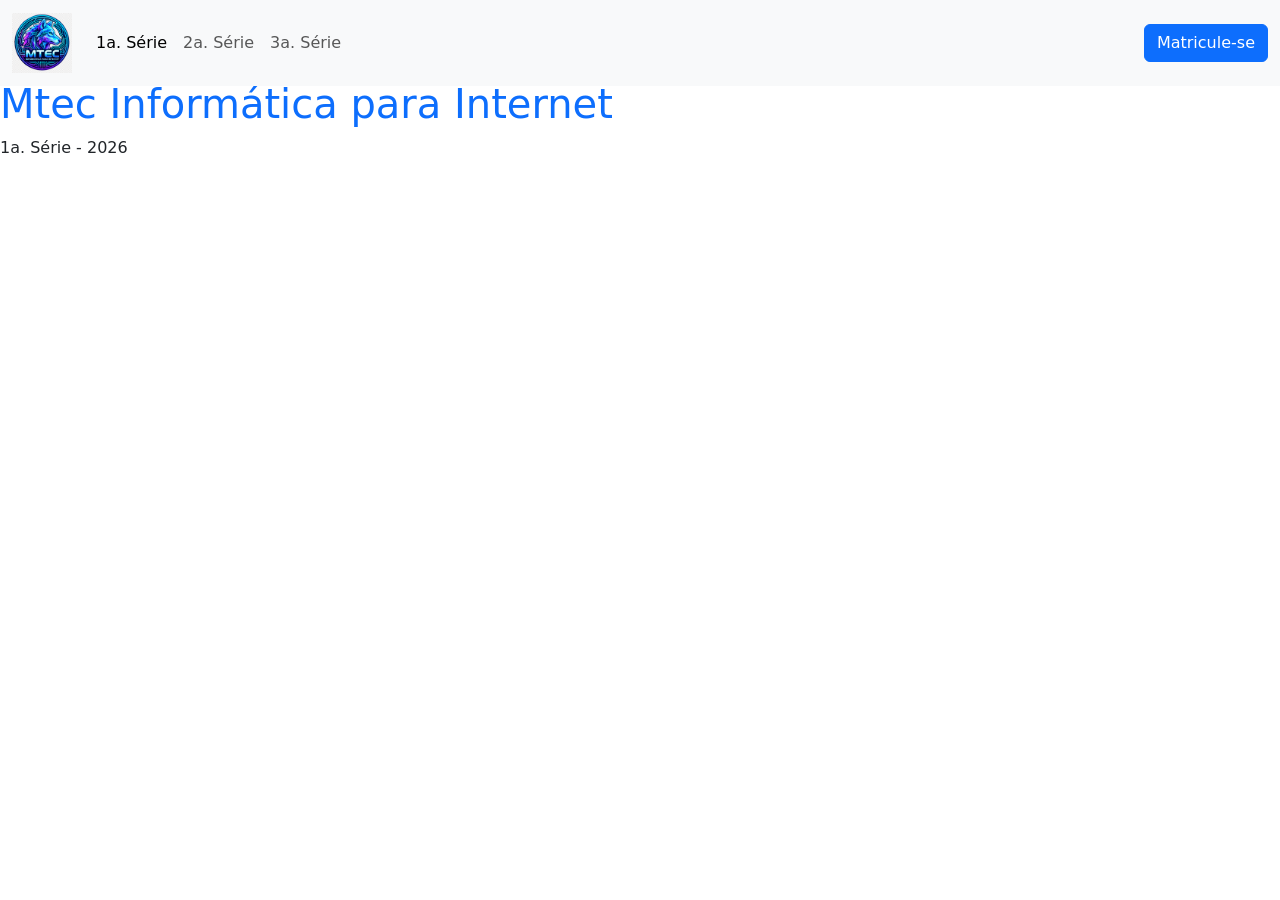
==== primeiro.html @ 3275643b "[feat]todos as três codigos" ====
<doctype html>
  <html lang="pt-br">
    <head>
      <meta charset="utf-8" />
      <meta name="viewport" content="width=device-width, initial-scale=1" />

      <title>Mtec Informática para Internet</title>
      <link href="css/bootstrap.css" rel="stylesheet" />
    </head>

    <!-- <body class="pt-5"> -->
    <body style="padding-top: 80px">
      <nav class="navbar-expand-md navbar bg-body-tertiary fixed-top">
        <div class="container-fluid">
          <!--<a class="navbar-brand" href="a">Início</a>-->
          <a class="navbar-brand" href="index.html">
            <img
              src="imagens/mtec.png"
              alt="Logo Mtec"
              width="60"
              height="60"
              class="d-inline-block align-text-top"
            />
          </a>

          <button
            class="navbar-toggler"
            type="button"
            data-bs-toggle="collapse"
            data-bs-target="#menuprincipal"
            aria-controls="menuprincipal"
            aria-expanded="false"
            aria-label="Abrir menu"
          >
            <span class="navbar-toggler-icon"></span>
          </button>
          <div class="collapse navbar-collapse" id="menuprincipal">
            <ul class="navbar-nav me-auto mb-2 mb-lg-0">
              <li class="nav-item">
                <a class="nav-link active" href="primeiro.html" aria-current="page"
                  > 1a. Série 
                </a>
              </li>
              <li class="nav-item">
                <a class="nav-link" href="segundo.html"> 2a. Série </a>
              </li>
              <li class="nav-item">
                 <a class="nav-link" href="terceiro.html"> 3a. Série  </a>
              </li>
            </ul>
            <a href="#" class="btn btn-primary">Matricule-se</a>
          </div>
        </div>
      </nav>
      <h1 class="text-primary">Mtec Informática para Internet</h1>
      <p> 1a. Série - 2026 </p>

      <script src="js/bootstrap.bundle.min.js"></script>
    </body></html
></doctype>
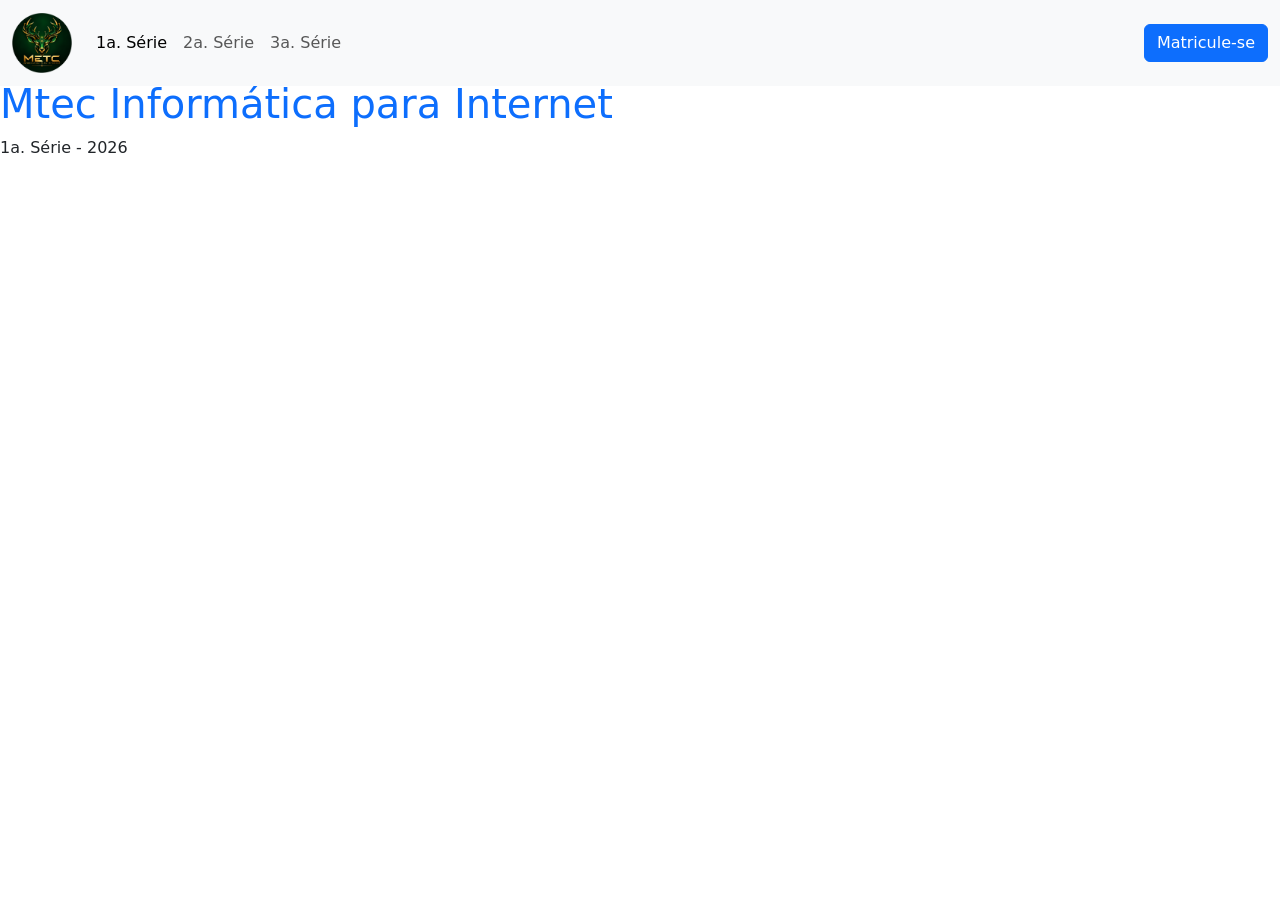
==== commit 45567182: "ajeitando um negocios" ====
--- a/primeiro.html
+++ b/primeiro.html
@@ -15,7 +15,7 @@
           <!--<a class="navbar-brand" href="a">Início</a>-->
           <a class="navbar-brand" href="index.html">
             <img
-              src="imagens/mtec.png"
+              src="imagens/logo.png"
               alt="Logo Mtec"
               width="60"
               height="60"
